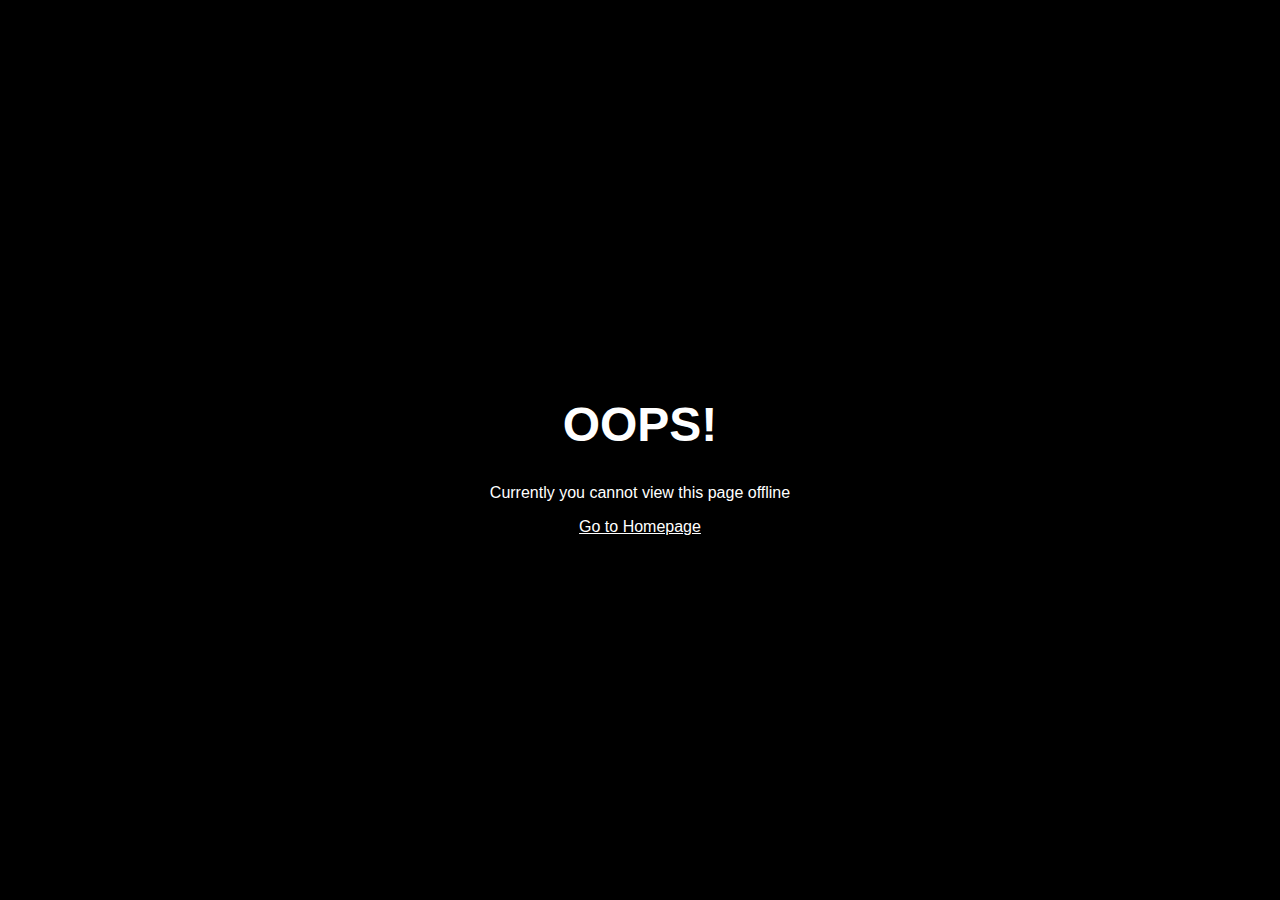
==== pages/fallback.html @ d353c677 "first commit" ====
<!DOCTYPE html>
<html lang="en">
<head>
  <meta charset="UTF-8">
  <meta name="viewport" content="width=device-width, initial-scale=1.0">
  <meta http-equiv="X-UA-Compatible" content="ie=edge">
  <title>Hello PWA</title>

  <link rel="manifest" href="/manifest.json">
  <link rel="stylesheet" href="/css/style.css">
  <link rel="icon" href="favicon.ico" type="image/x-icon" /> 
  
  <meta name="theme-color" content="white"/>  

  <!-- ios support -->
  <link rel="apple-touch-icon" href="images/icon-96.png"> 
  <link rel="apple-touch-icon" href="images/icon-152.png">
  <meta name="apple-mobile-web-app-status-bar-style" content="black"> 
  <meta name="apple-mobile-web-app-title" content="Hello PWA"> 
  <meta name="apple-mobile-web-app-capable" content="yes">  
 
  <!-- ms support -->
  <meta name="msapplication-TileImage" content="images/icon-144.png">  
  <meta name="msapplication-TileColor" content="#FFFFFF">

  <!-- SEO -->
  <meta name="Description" content="The Hello World as a Progressive Web App">
</head>
<body>
  <div class="container">
    <h1 class="title">OOPS!</h1>
    <p>Currently you cannot view this page offline</p>
    <a href="/">Go to Homepage</a>
  </div>
  <script src="/js/main.js"></script>
</body>
</html>
---- css/style.css ----
html,
body {
  display: flex;
  width: 100%;
  height: 100%;
  margin: 0;
  padding: 0; 
  font-family: sans-serif;
  color: white;
  background-color: black;
}

.container {
  margin: auto;
  text-align: center;
}

.title {
  font-size: 3rem;
  margin: 01;
}

li {
  list-style-type: none;
  padding: 2px;
}

a {
  color: white;
  /*text-decoration: none;*/
}
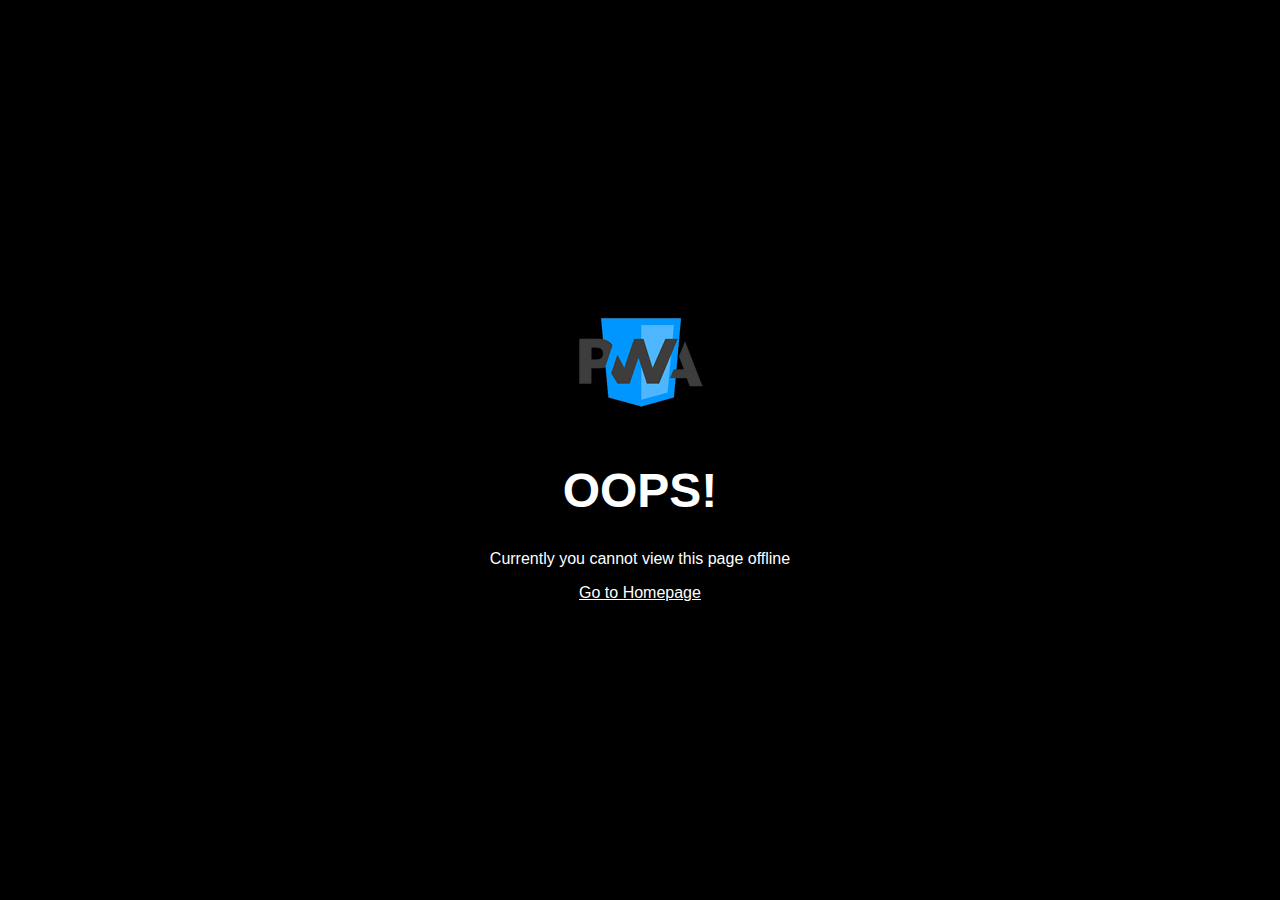
==== commit 7aaaad40: "change" ====
--- a/pages/fallback.html
+++ b/pages/fallback.html
@@ -4,34 +4,35 @@
   <meta charset="UTF-8">
   <meta name="viewport" content="width=device-width, initial-scale=1.0">
   <meta http-equiv="X-UA-Compatible" content="ie=edge">
-  <title>Hello PWA</title>
+  <title>PWA</title>
 
-  <link rel="manifest" href="/manifest.json">
-  <link rel="stylesheet" href="/css/style.css">
-  <link rel="icon" href="favicon.ico" type="image/x-icon" /> 
+  <link rel="manifest" href="../manifest.json">
+  <link rel="stylesheet" href="../css/style.css">
+  <link rel="icon" href="../favicon.ico" type="image/x-icon" /> 
   
   <meta name="theme-color" content="white"/>  
 
   <!-- ios support -->
-  <link rel="apple-touch-icon" href="images/icon-96.png"> 
-  <link rel="apple-touch-icon" href="images/icon-152.png">
+  <link rel="apple-touch-icon" href="../images/icon-96.png"> 
+  <link rel="apple-touch-icon" href="../images/icon-152.png">
   <meta name="apple-mobile-web-app-status-bar-style" content="black"> 
-  <meta name="apple-mobile-web-app-title" content="Hello PWA"> 
+  <meta name="apple-mobile-web-app-title" content="PWA"> 
   <meta name="apple-mobile-web-app-capable" content="yes">  
  
   <!-- ms support -->
-  <meta name="msapplication-TileImage" content="images/icon-144.png">  
+  <meta name="msapplication-TileImage" content="../images/icon-144.png">  
   <meta name="msapplication-TileColor" content="#FFFFFF">
 
   <!-- SEO -->
-  <meta name="Description" content="The Hello World as a Progressive Web App">
+  <meta name="Description" content="PWA an Progressive Web App">
 </head>
 <body>
   <div class="container">
+    <img src="../images/icon-128.png" alt="pwa icon" width="128px">
     <h1 class="title">OOPS!</h1>
     <p>Currently you cannot view this page offline</p>
-    <a href="/">Go to Homepage</a>
+    <a href="../index.html">Go to Homepage</a>
   </div>
-  <script src="/js/main.js"></script>
+  <script src="../js/main.js"></script>
 </body>
 </html>